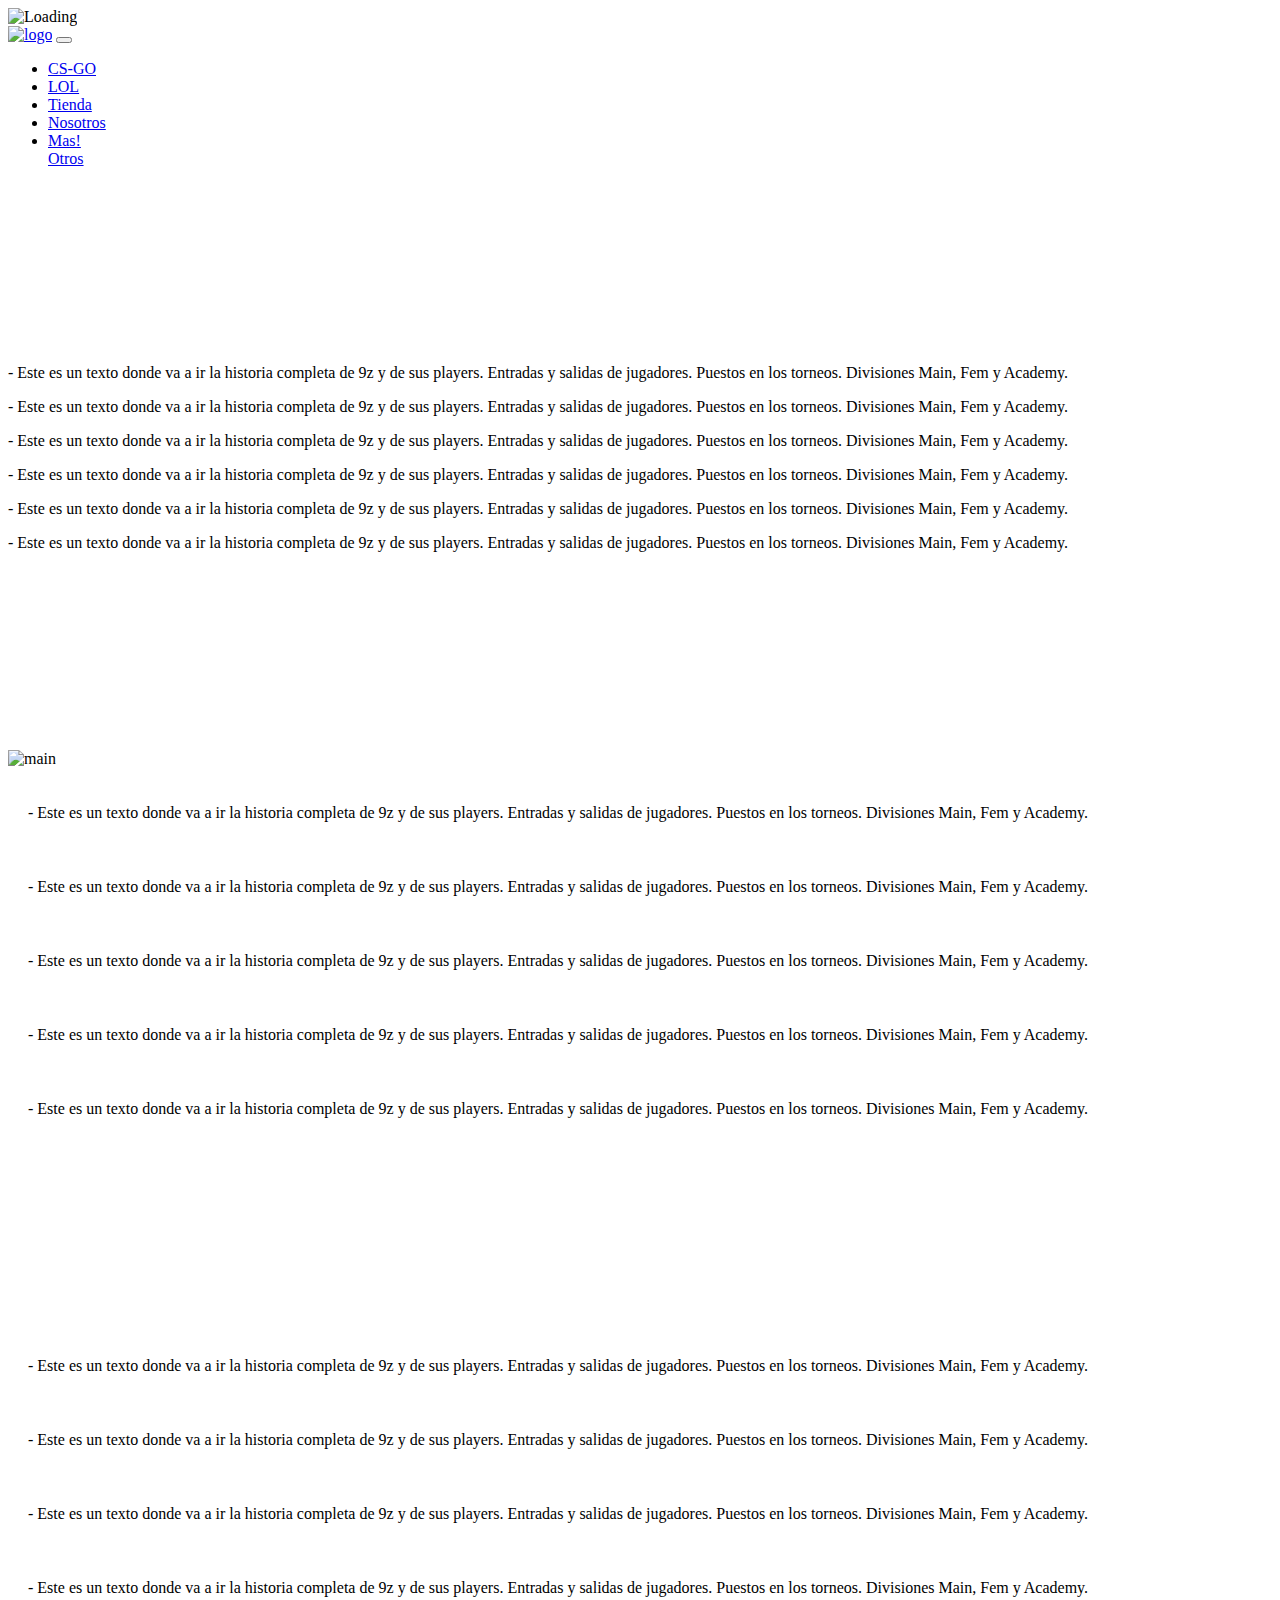
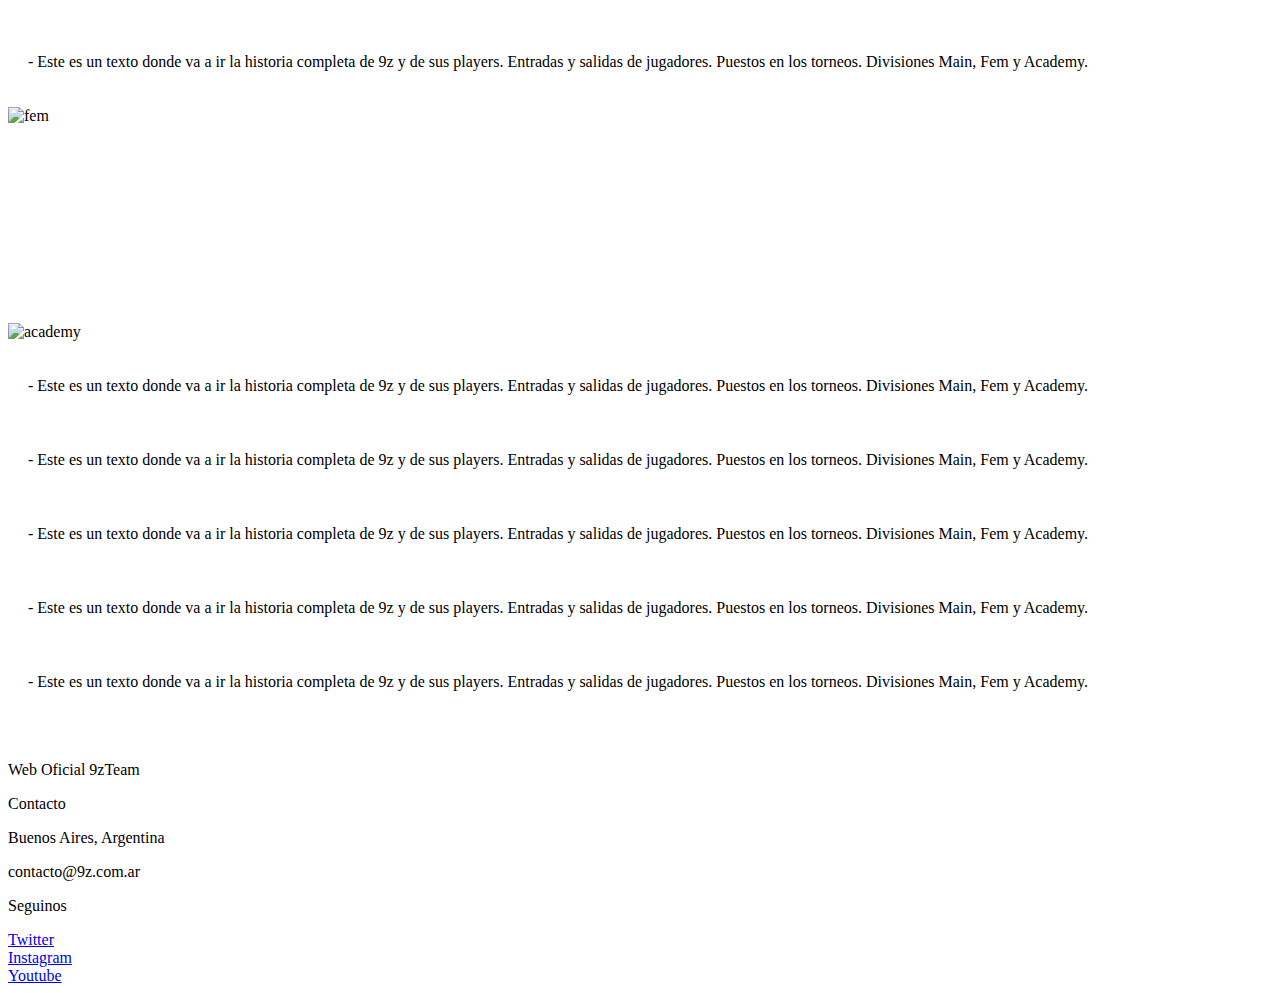
==== paginas/equipocs.html @ 8b761e3b "Update equipocs.html" ====
<!DOCTYPE html>
<html>
<!-- METADATA - INTELIGENCIA -->
<head>
	<meta charset="utf-8">
	<title>9z Team - CS:GO</title>
  <link rel="icon" type="image/png" sizes="32x32" href="logo.png">

<link rel="stylesheet" href="https://stackpath.bootstrapcdn.com/bootstrap/4.5.0/css/bootstrap.min.css" integrity="sha384-9aIt2nRpC12Uk9gS9baDl411NQApFmC26EwAOH8WgZl5MYYxFfc+NcPb1dKGj7Sk" crossorigin="anonymous">


<script src="https://code.jquery.com/jquery-3.5.1.slim.min.js" integrity="sha384-DfXdz2htPH0lsSSs5nCTpuj/zy4C+OGpamoFVy38MVBnE+IbbVYUew+OrCXaRkfj" crossorigin="anonymous"></script>
<script src="https://cdn.jsdelivr.net/npm/popper.js@1.16.0/dist/umd/popper.min.js" integrity="sha384-Q6E9RHvbIyZFJoft+2mJbHaEWldlvI9IOYy5n3zV9zzTtmI3UksdQRVvoxMfooAo" crossorigin="anonymous"></script>
<script src="https://stackpath.bootstrapcdn.com/bootstrap/4.5.0/js/bootstrap.min.js" integrity="sha384-OgVRvuATP1z7JjHLkuOU7Xw704+h835Lr+6QL9UvYjZE3Ipu6Tp75j7Bh/kR0JKI" crossorigin="anonymous"></script>
<link href="https://fonts.googleapis.com/css2?family=Oswald:wght@200;371;700&family=Oxygen:wght@400;700&display=swap" rel="stylesheet">
<link rel="stylesheet" href="https://use.fontawesome.com/releases/v5.2.0/css/all.css">
	<link rel="stylesheet" type="text/css" href="stylequipos.css">
</head>

<!-- LOADER -->
<body>

  <div class="loader">
    <img src="loader.gif" alt="Loading" />
  </div>

  <script type="text/javascript">
  window.addEventListener("load", function () {
    const loader = document.querySelector(".loader");
    loader.className += " hidden"; // class "loader hidden"
});
  </script>
<!-- NAVBAR -->  
      <nav class="navbar navbar-expand-lg navbar-light">
<a href="https://nachoarkie.github.io/9zteam/"><img class=logo9z src="logo.png" alt="logo"></a>

  <button class="navbar-toggler" type="button" data-toggle="collapse" data-target="#navbarSupportedContent" aria-controls="navbarSupportedContent" aria-expanded="false" aria-label="Toggle navigation">
    <span class="navbar-toggler-icon"></span>
  </button>

  <div class="collapse navbar-collapse" id="navbarSupportedContent">
    <ul class="navbar-nav ml-auto">
      <li class="nav-item">
        <a class="nav-link" href="equipocs.html">CS-GO</a>
      </li>
      <li class="nav-item">
        <a class="nav-link" href="equipolol.html">LOL</a>
      </li>
      <li class="nav-item">
        <a class="nav-link" href="https://tienda.9z.gg/">Tienda</a>
      </li>
      <li class="nav-item">
        <a class="nav-link" href="nosotros.html">Nosotros</a>
      </li>
      <li class="nav-item dropdown">
        <a class="nav-link dropdown-toggle" href="#" id="navbarDropdown" role="button" data-toggle="dropdown" aria-haspopup="true" aria-expanded="false">
          Mas!
        </a>
        <div class="dropdown-menu" aria-labelledby="navbarDropdown">
          <a class="dropdown-item" href="otrosequipos.html">Otros</a>
        </div>
      </li>
     
    </ul>
  </div>
      </nav>


<!-- NOTICIAS -->

<div class="general">
    <h1 class="display-1" style="color: white"><strong>Counter-Strike:Global Offensive </strong></h1>
    <h4 class="display-4" style="color: white">Equipos</h4>


<div class="texto">
  <div class="container ">
    <div class="row d-flex justify-content-center"style="margin:40px">
    <div class="titulo">
      <div class="col-xs-12">
       <h4 style="color: white">Este es nuestro equipo main de CS:GO y su historia</h4>
      </div>  
    </div>
    </div> 
    <div class="parrafomain">
    <div class="row">
     <div class="col-xs-12 col-md-6">
      <p>- Este es un texto donde va a ir la historia completa de 9z y de sus players. Entradas y salidas de jugadores. Puestos en los torneos. Divisiones Main, Fem y Academy.
      </p> 
      <p>- Este es un texto donde va a ir la historia completa de 9z y de sus players. Entradas y salidas de jugadores. Puestos en los torneos. Divisiones Main, Fem y Academy.
      </p>
      <p>- Este es un texto donde va a ir la historia completa de 9z y de sus players. Entradas y salidas de jugadores. Puestos en los torneos. Divisiones Main, Fem y Academy.
       </p>
     </div> 

     <div class="col-xs-12 col-md-6">
        <p>- Este es un texto donde va a ir la historia completa de 9z y de sus players. Entradas y salidas de jugadores. Puestos en los torneos. Divisiones Main, Fem y Academy.
      </p> 
      <p>- Este es un texto donde va a ir la historia completa de 9z y de sus players. Entradas y salidas de jugadores. Puestos en los torneos. Divisiones Main, Fem y Academy.
      </p>
      <p>- Este es un texto donde va a ir la historia completa de 9z y de sus players. Entradas y salidas de jugadores. Puestos en los torneos. Divisiones Main, Fem y Academy.
       </p>

    </div>
  </div>
  </div>
  <div class="row d-flex justify-content-center">
    <div class="col-xs-12">
    <h1 class="display-1" style="color: white; margin-top: 140px"><strong>EQUIPO MAIN </strong></h1>
    </div>
  </div>
  <div class="row">
    <div class="col-xs-12 col-md-6">
    <img src="equiposimg/equipomain.jpg" alt="main">  
    </div>
    <div class="col-xs-12 col-md-6">
     <p class="parrafo" style="padding: 20px">- Este es un texto donde va a ir la historia completa de 9z y de sus players. Entradas y salidas de jugadores. Puestos en los torneos. Divisiones Main, Fem y Academy.
      </p> 
      <p class="parrafo" style="padding: 20px">- Este es un texto donde va a ir la historia completa de 9z y de sus players. Entradas y salidas de jugadores. Puestos en los torneos. Divisiones Main, Fem y Academy.
      </p>
      <p class="parrafo" style="padding: 20px">- Este es un texto donde va a ir la historia completa de 9z y de sus players. Entradas y salidas de jugadores. Puestos en los torneos. Divisiones Main, Fem y Academy.
       </p>
       <p class="parrafo" style="padding: 20px">- Este es un texto donde va a ir la historia completa de 9z y de sus players. Entradas y salidas de jugadores. Puestos en los torneos. Divisiones Main, Fem y Academy.
       </p>
       <p class="parrafo" style="padding: 20px">- Este es un texto donde va a ir la historia completa de 9z y de sus players. Entradas y salidas de jugadores. Puestos en los torneos. Divisiones Main, Fem y Academy.
       </p>

    </div>
    </div>
  
  <div class="row d-flex justify-content-center">
    <div class="col-xs-12">
    <h1 class="display-1" style="color: white; margin-top: 140px"><strong>EQUIPO FEM </strong></h1>
    </div>
  </div>
  <div class="row">
    <div class="col-xs-12 col-md-6">
          <p class="parrafo" style="padding: 20px">- Este es un texto donde va a ir la historia completa de 9z y de sus players. Entradas y salidas de jugadores. Puestos en los torneos. Divisiones Main, Fem y Academy.
          </p> 
          <p class="parrafo" style="padding: 20px">- Este es un texto donde va a ir la historia completa de 9z y de sus players. Entradas y salidas de jugadores. Puestos en los torneos. Divisiones Main, Fem y Academy.
          </p>
          <p class="parrafo" style="padding: 20px">- Este es un texto donde va a ir la historia completa de 9z y de sus players. Entradas y salidas de jugadores. Puestos en los torneos. Divisiones Main, Fem y Academy.
          </p>
          <p class="parrafo" style="padding: 20px">- Este es un texto donde va a ir la historia completa de 9z y de sus players. Entradas y salidas de jugadores. Puestos en los torneos. Divisiones Main, Fem y Academy.
          </p>
          <p class="parrafo" style="padding: 20px">- Este es un texto donde va a ir la historia completa de 9z y de sus players. Entradas y salidas de jugadores. Puestos en los torneos. Divisiones Main, Fem y Academy.
          </p>
    </div>
      <div class="col-xs-12 col-md-6">
    <img src="equiposimg/equipofem.jpg" alt="fem">  
      </div>
      </div>
    
    <div class="row d-flex justify-content-center">
    <div class="col-xs-12">
    <h1 class="display-1" style="color: white; margin-top: 140px"><strong>EQUIPO ACADEMY </strong></h1>
    </div>
  </div>
  <div class="row">
    <div class="col-xs-12 col-md-6">
    <img src="equiposimg/equipoacademy.jpg" alt="academy">  
    </div>
    <div class="col-xs-12 col-md-6">
     <p class="parrafo" style="padding: 20px">- Este es un texto donde va a ir la historia completa de 9z y de sus players. Entradas y salidas de jugadores. Puestos en los torneos. Divisiones Main, Fem y Academy.
      </p> 
      <p class="parrafo" style="padding: 20px">- Este es un texto donde va a ir la historia completa de 9z y de sus players. Entradas y salidas de jugadores. Puestos en los torneos. Divisiones Main, Fem y Academy.
      </p>
      <p class="parrafo" style="padding: 20px">- Este es un texto donde va a ir la historia completa de 9z y de sus players. Entradas y salidas de jugadores. Puestos en los torneos. Divisiones Main, Fem y Academy.
       </p>
       <p class="parrafo" style="padding: 20px">- Este es un texto donde va a ir la historia completa de 9z y de sus players. Entradas y salidas de jugadores. Puestos en los torneos. Divisiones Main, Fem y Academy.
       </p>
       <p class="parrafo" style="padding: 20px">- Este es un texto donde va a ir la historia completa de 9z y de sus players. Entradas y salidas de jugadores. Puestos en los torneos. Divisiones Main, Fem y Academy.
       </p>

    </div>
    </div>

    </div>
    </div>
  
  </div>
</div>     
</div>





<!-- FOOTER -->
<div class="container" style="margin-top: 50px">
  <div class="row">

    <div class="col-xs-12 col-md-3">
        <p class="footer">Web Oficial 9zTeam</p>
    </div>

    <div class="col-xs-12 col-md-3">
      <div class="contacto-titulo">
        <p class="footer">Contacto</p>
      </div>
      <div class= "contacto">
        <p class="footer">Buenos Aires, Argentina</p>    
        <p class="footer"> contacto@9z.com.ar</p>  
      </div>
    </div>

    <div class="col-xs-12 col-md-offset-3 col-md-3">
      <div class="seguinos-titulo">
        <p class="footer">Seguinos</p>
      </div>
      <div class="seguinos">    
        <div class="footer-links"><a href="https://twitter.com/9zTeam">Twitter</a></div>
        <div class="footer-links"><a href="https://www.instagram.com/9zteam/">Instagram</a></div>
        <div class="footer-links"><a href="https://www.youtube.com/channel/UCVvzv-yYEnPAYITBfjCriYg">Youtube</a></div>
      </div>
    </div>

  </div>

  
</div>

</body>
</html>
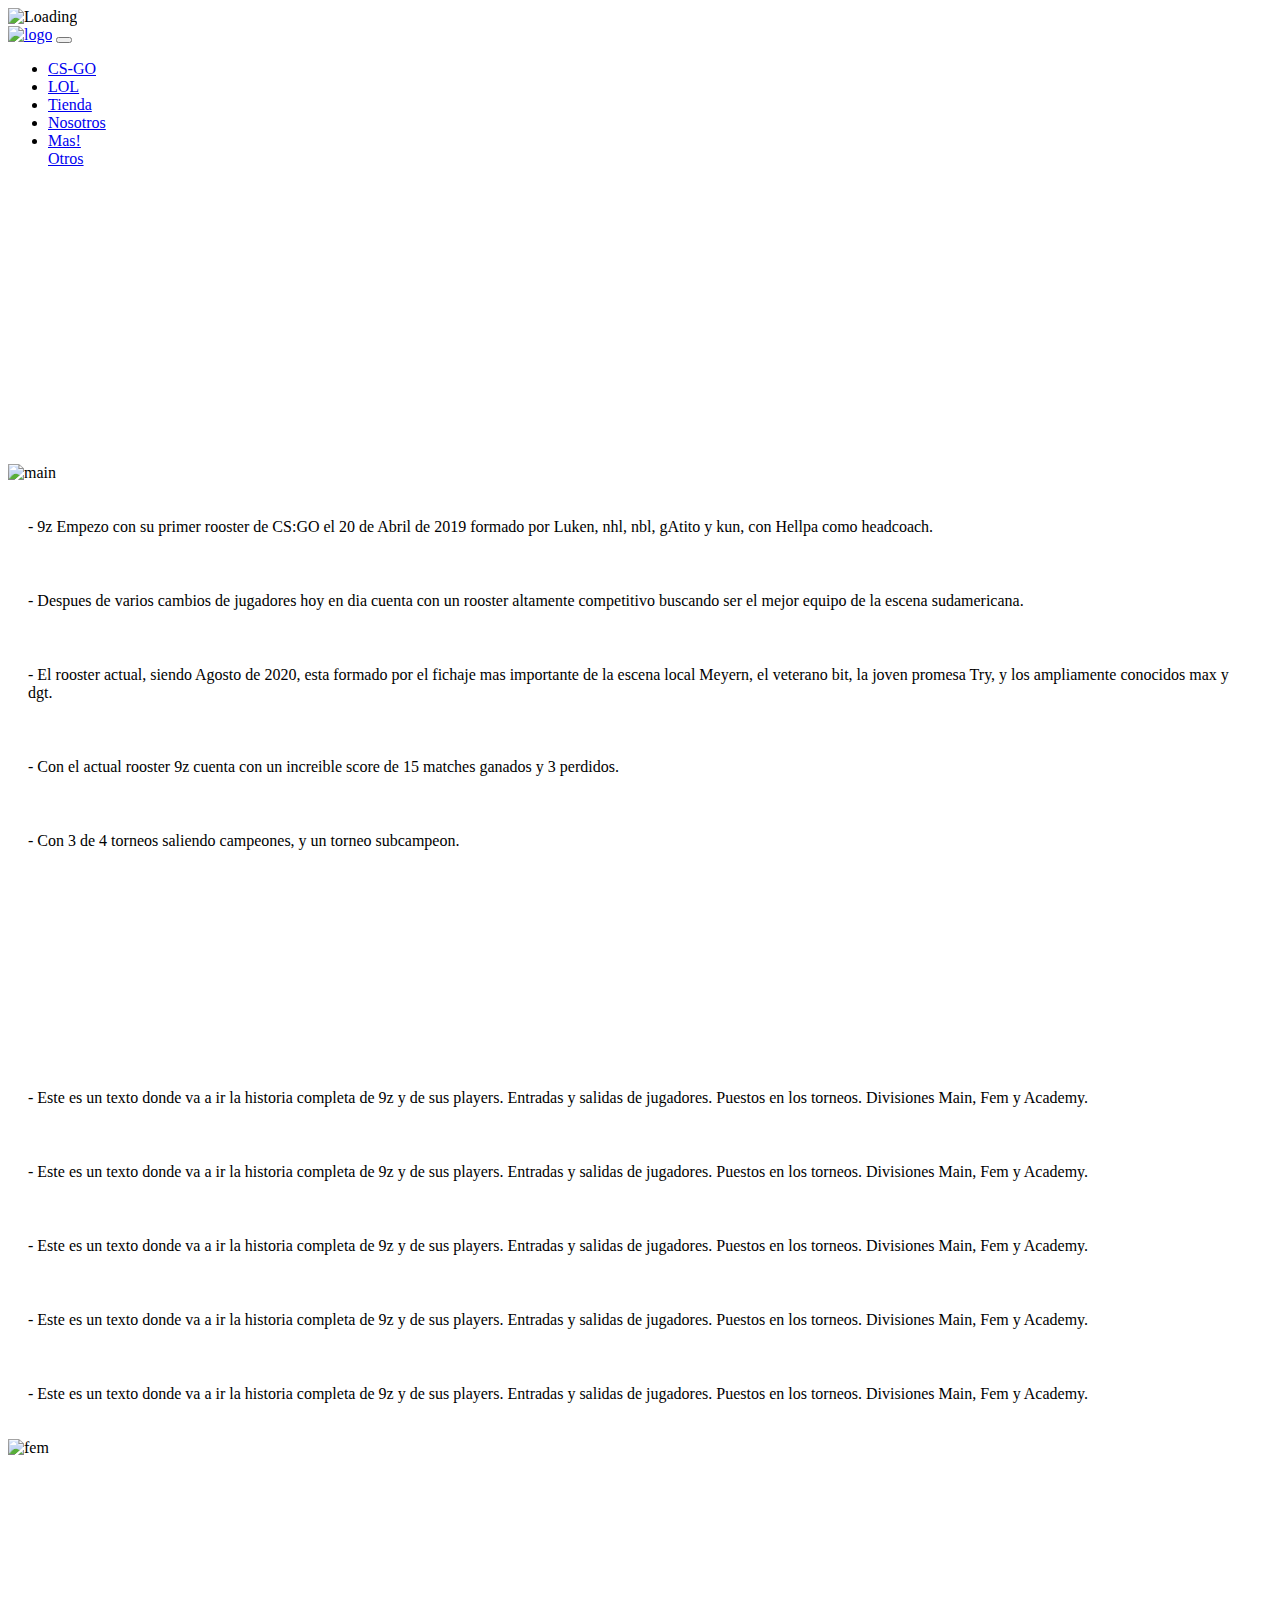
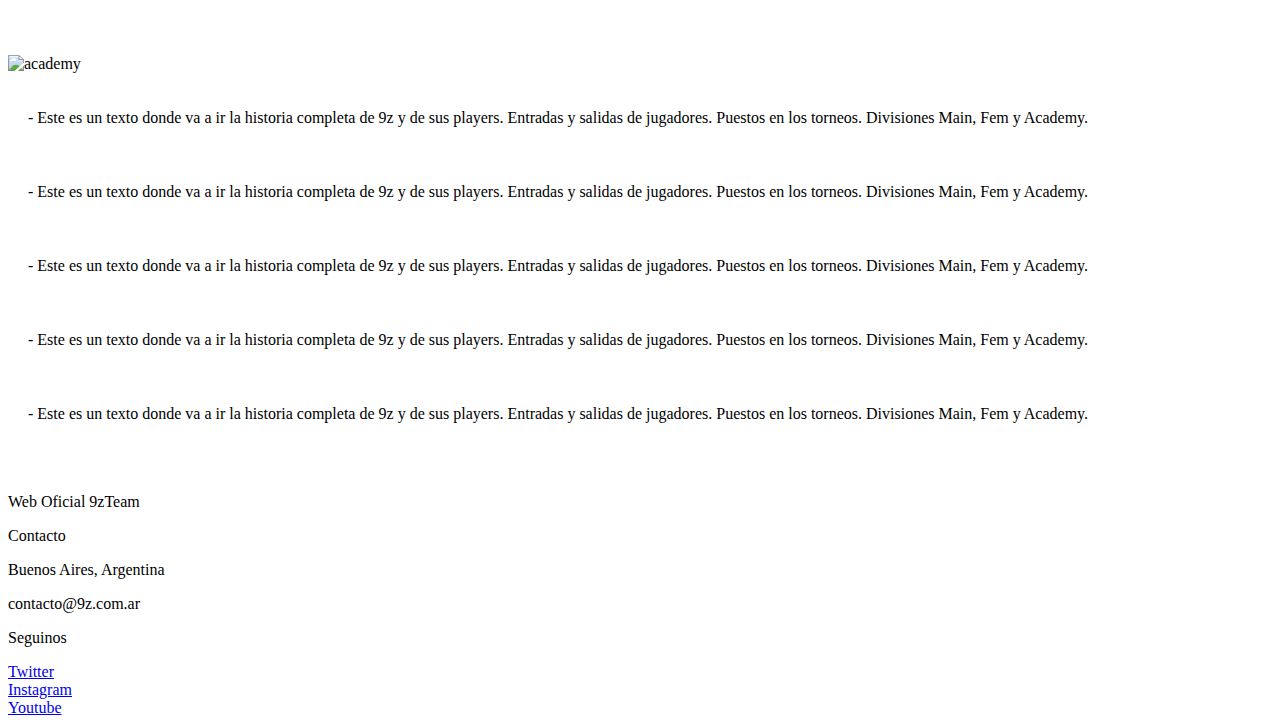
==== commit fcdf38a6: "Update equipocs.html" ====
--- a/paginas/equipocs.html
+++ b/paginas/equipocs.html
@@ -4,7 +4,7 @@
 <head>
 	<meta charset="utf-8">
 	<title>9z Team - CS:GO</title>
-  <link rel="icon" type="image/png" sizes="32x32" href="logo.png">
+ <link rel="icon" type="image/png" sizes="32x32" href="logo.png">
 
 <link rel="stylesheet" href="https://stackpath.bootstrapcdn.com/bootstrap/4.5.0/css/bootstrap.min.css" integrity="sha384-9aIt2nRpC12Uk9gS9baDl411NQApFmC26EwAOH8WgZl5MYYxFfc+NcPb1dKGj7Sk" crossorigin="anonymous">
 
@@ -30,9 +30,9 @@
     loader.className += " hidden"; // class "loader hidden"
 });
   </script>
-<!-- NAVBAR -->  
+ <!-- NAVBAR --> 
       <nav class="navbar navbar-expand-lg navbar-light">
-<a href="https://nachoarkie.github.io/9zteam/"><img class=logo9z src="logo.png" alt="logo"></a>
+  <a href="https://nachoarkie.github.io/9zteam/"><img class=logo9z src="logo.png" alt="logo"></a>
 
   <button class="navbar-toggler" type="button" data-toggle="collapse" data-target="#navbarSupportedContent" aria-controls="navbarSupportedContent" aria-expanded="false" aria-label="Toggle navigation">
     <span class="navbar-toggler-icon"></span>
@@ -75,43 +75,66 @@
 
 <div class="texto">
   <div class="container ">
-    <div class="row d-flex justify-content-center"style="margin:40px">
-    <div class="titulo">
-      <div class="col-xs-12">
-       <h4 style="color: white">Este es nuestro equipo main de CS:GO y su historia</h4>
-      </div>  
-    </div>
-    </div> 
-    <div class="parrafomain">
-    <div class="row">
-     <div class="col-xs-12 col-md-6">
-      <p>- Este es un texto donde va a ir la historia completa de 9z y de sus players. Entradas y salidas de jugadores. Puestos en los torneos. Divisiones Main, Fem y Academy.
+   <div class="row d-flex justify-content-center">
+    <div class="col-xs-12">
+    <h1 class="display-1" style="color: white; margin-top: 140px"><strong>EQUIPO MAIN </strong></h1>
+    </div>
+  </div>
+  <div class="row">
+    <div class="col-xs-12 col-md-6">
+    <img src="equiposimg/equipomain.jpg" alt="main">  
+    </div>
+    <div class="col-xs-12 col-md-6">
+     <p class="parrafo" style="padding: 20px">- 9z Empezo con su primer rooster de CS:GO el 20 de Abril de 2019 formado por Luken, nhl, nbl, gAtito y kun, con Hellpa como headcoach.
       </p> 
-      <p>- Este es un texto donde va a ir la historia completa de 9z y de sus players. Entradas y salidas de jugadores. Puestos en los torneos. Divisiones Main, Fem y Academy.
+      <p class="parrafo" style="padding: 20px">- Despues de varios cambios de jugadores hoy en dia cuenta con un rooster altamente competitivo buscando ser el mejor equipo de la escena sudamericana.
       </p>
-      <p>- Este es un texto donde va a ir la historia completa de 9z y de sus players. Entradas y salidas de jugadores. Puestos en los torneos. Divisiones Main, Fem y Academy.
-       </p>
-     </div> 
-
-     <div class="col-xs-12 col-md-6">
-        <p>- Este es un texto donde va a ir la historia completa de 9z y de sus players. Entradas y salidas de jugadores. Puestos en los torneos. Divisiones Main, Fem y Academy.
-      </p> 
-      <p>- Este es un texto donde va a ir la historia completa de 9z y de sus players. Entradas y salidas de jugadores. Puestos en los torneos. Divisiones Main, Fem y Academy.
-      </p>
-      <p>- Este es un texto donde va a ir la historia completa de 9z y de sus players. Entradas y salidas de jugadores. Puestos en los torneos. Divisiones Main, Fem y Academy.
-       </p>
-
-    </div>
-  </div>
-  </div>
+      <p class="parrafo" style="padding: 20px">- El rooster actual, siendo Agosto de 2020, esta formado por el fichaje mas importante de la escena local Meyern, el veterano bit, la joven promesa Try, y los ampliamente conocidos max y dgt.
+       </p>
+       <p class="parrafo" style="padding: 20px">- Con el actual rooster 9z cuenta con un increible score de 15 matches ganados y 3 perdidos. 
+       </p>
+       <p class="parrafo" style="padding: 20px">- Con 3 de 4 torneos saliendo campeones, y un torneo subcampeon.
+       </p>
+
+    </div>
+  </div>
+  </div>
+  
+
+    </div>
+    </div>
+  
   <div class="row d-flex justify-content-center">
     <div class="col-xs-12">
-    <h1 class="display-1" style="color: white; margin-top: 140px"><strong>EQUIPO MAIN </strong></h1>
-    </div>
-  </div>
-  <div class="row">
-    <div class="col-xs-12 col-md-6">
-    <img src="equiposimg/equipomain.jpg" alt="main">  
+    <h1 class="display-1" style="color: white; margin-top: 140px"><strong>EQUIPO FEM </strong></h1>
+    </div>
+  </div>
+  <div class="row">
+    <div class="col-xs-12 col-md-6">
+          <p class="parrafo" style="padding: 20px">- Este es un texto donde va a ir la historia completa de 9z y de sus players. Entradas y salidas de jugadores. Puestos en los torneos. Divisiones Main, Fem y Academy.
+          </p> 
+          <p class="parrafo" style="padding: 20px">- Este es un texto donde va a ir la historia completa de 9z y de sus players. Entradas y salidas de jugadores. Puestos en los torneos. Divisiones Main, Fem y Academy.
+          </p>
+          <p class="parrafo" style="padding: 20px">- Este es un texto donde va a ir la historia completa de 9z y de sus players. Entradas y salidas de jugadores. Puestos en los torneos. Divisiones Main, Fem y Academy.
+          </p>
+          <p class="parrafo" style="padding: 20px">- Este es un texto donde va a ir la historia completa de 9z y de sus players. Entradas y salidas de jugadores. Puestos en los torneos. Divisiones Main, Fem y Academy.
+          </p>
+          <p class="parrafo" style="padding: 20px">- Este es un texto donde va a ir la historia completa de 9z y de sus players. Entradas y salidas de jugadores. Puestos en los torneos. Divisiones Main, Fem y Academy.
+          </p>
+    </div>
+      <div class="col-xs-12 col-md-6">
+    <img src="equiposimg/equipofem.jpg" alt="fem">  
+      </div>
+      </div>
+    
+    <div class="row d-flex justify-content-center">
+    <div class="col-xs-12">
+    <h1 class="display-1" style="color: white; margin-top: 140px"><strong>EQUIPO ACADEMY </strong></h1>
+    </div>
+  </div>
+  <div class="row">
+    <div class="col-xs-12 col-md-6">
+    <img src="equiposimg/equipoacademy.jpg" alt="academy">  
     </div>
     <div class="col-xs-12 col-md-6">
      <p class="parrafo" style="padding: 20px">- Este es un texto donde va a ir la historia completa de 9z y de sus players. Entradas y salidas de jugadores. Puestos en los torneos. Divisiones Main, Fem y Academy.
@@ -127,53 +150,6 @@
 
     </div>
     </div>
-  
-  <div class="row d-flex justify-content-center">
-    <div class="col-xs-12">
-    <h1 class="display-1" style="color: white; margin-top: 140px"><strong>EQUIPO FEM </strong></h1>
-    </div>
-  </div>
-  <div class="row">
-    <div class="col-xs-12 col-md-6">
-          <p class="parrafo" style="padding: 20px">- Este es un texto donde va a ir la historia completa de 9z y de sus players. Entradas y salidas de jugadores. Puestos en los torneos. Divisiones Main, Fem y Academy.
-          </p> 
-          <p class="parrafo" style="padding: 20px">- Este es un texto donde va a ir la historia completa de 9z y de sus players. Entradas y salidas de jugadores. Puestos en los torneos. Divisiones Main, Fem y Academy.
-          </p>
-          <p class="parrafo" style="padding: 20px">- Este es un texto donde va a ir la historia completa de 9z y de sus players. Entradas y salidas de jugadores. Puestos en los torneos. Divisiones Main, Fem y Academy.
-          </p>
-          <p class="parrafo" style="padding: 20px">- Este es un texto donde va a ir la historia completa de 9z y de sus players. Entradas y salidas de jugadores. Puestos en los torneos. Divisiones Main, Fem y Academy.
-          </p>
-          <p class="parrafo" style="padding: 20px">- Este es un texto donde va a ir la historia completa de 9z y de sus players. Entradas y salidas de jugadores. Puestos en los torneos. Divisiones Main, Fem y Academy.
-          </p>
-    </div>
-      <div class="col-xs-12 col-md-6">
-    <img src="equiposimg/equipofem.jpg" alt="fem">  
-      </div>
-      </div>
-    
-    <div class="row d-flex justify-content-center">
-    <div class="col-xs-12">
-    <h1 class="display-1" style="color: white; margin-top: 140px"><strong>EQUIPO ACADEMY </strong></h1>
-    </div>
-  </div>
-  <div class="row">
-    <div class="col-xs-12 col-md-6">
-    <img src="equiposimg/equipoacademy.jpg" alt="academy">  
-    </div>
-    <div class="col-xs-12 col-md-6">
-     <p class="parrafo" style="padding: 20px">- Este es un texto donde va a ir la historia completa de 9z y de sus players. Entradas y salidas de jugadores. Puestos en los torneos. Divisiones Main, Fem y Academy.
-      </p> 
-      <p class="parrafo" style="padding: 20px">- Este es un texto donde va a ir la historia completa de 9z y de sus players. Entradas y salidas de jugadores. Puestos en los torneos. Divisiones Main, Fem y Academy.
-      </p>
-      <p class="parrafo" style="padding: 20px">- Este es un texto donde va a ir la historia completa de 9z y de sus players. Entradas y salidas de jugadores. Puestos en los torneos. Divisiones Main, Fem y Academy.
-       </p>
-       <p class="parrafo" style="padding: 20px">- Este es un texto donde va a ir la historia completa de 9z y de sus players. Entradas y salidas de jugadores. Puestos en los torneos. Divisiones Main, Fem y Academy.
-       </p>
-       <p class="parrafo" style="padding: 20px">- Este es un texto donde va a ir la historia completa de 9z y de sus players. Entradas y salidas de jugadores. Puestos en los torneos. Divisiones Main, Fem y Academy.
-       </p>
-
-    </div>
-    </div>
 
     </div>
     </div>
